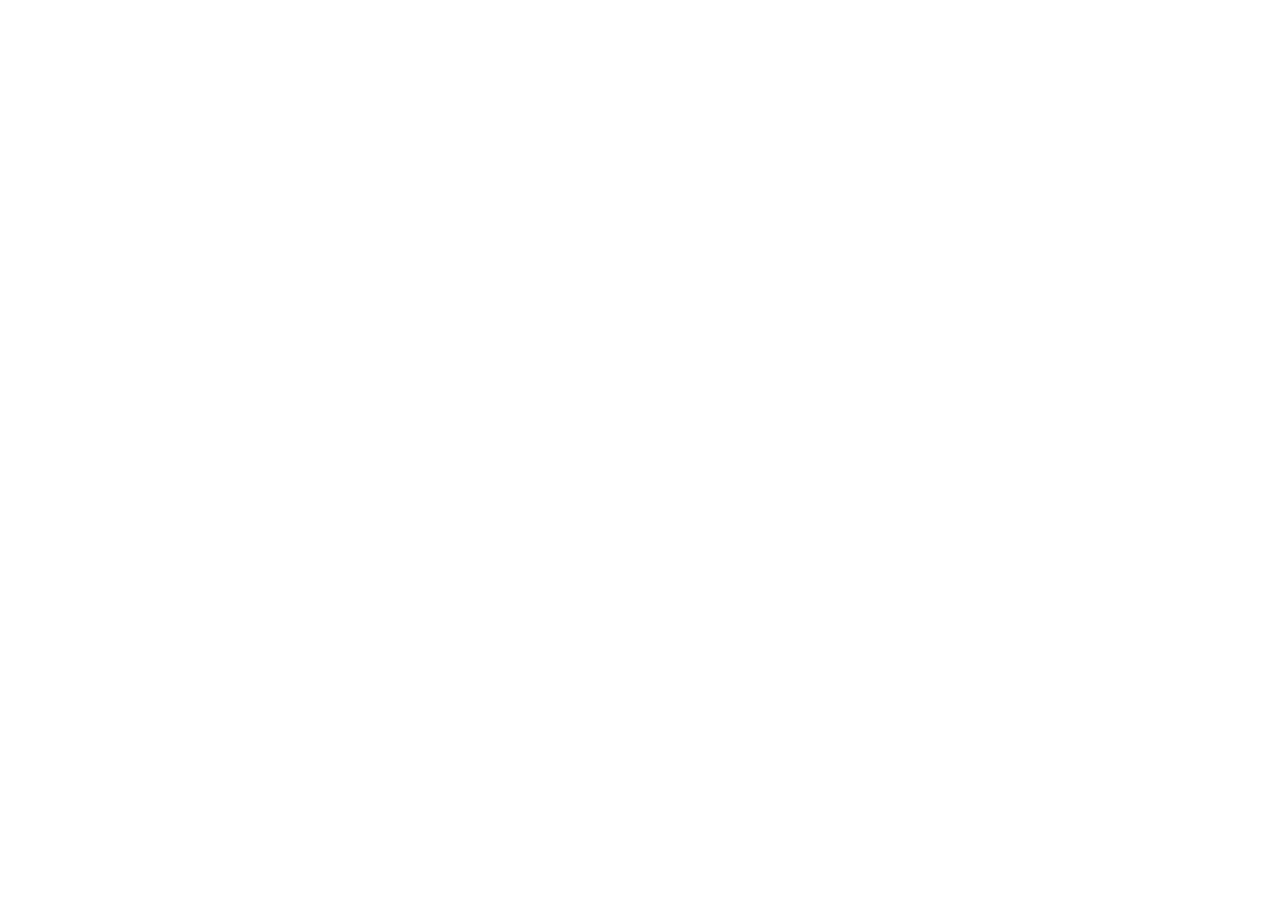
==== docs/index.html @ 49dffc3b "Added Docs" ====
<!doctype html><html lang="en"><head><meta charset="utf-8"/><link rel="icon" href="/favicon.ico"/><meta name="viewport" content="width=device-width,initial-scale=1"/><meta name="theme-color" content="#000000"/><meta name="description" content="Web site created using create-react-app"/><link rel="apple-touch-icon" href="/logo192.png"/><link rel="manifest" href="/manifest.json"/><link rel="stylesheet" href="https://cdnjs.cloudflare.com/ajax/libs/animate.css/4.1.1/animate.min.css"/><title>Gif Expert App</title><link href="/static/css/main.193ffd40.chunk.css" rel="stylesheet"></head><body><noscript>You need to enable JavaScript to run this app.</noscript><div id="root"></div><script>!function(e){function r(r){for(var n,f,i=r[0],l=r[1],p=r[2],c=0,s=[];c<i.length;c++)f=i[c],Object.prototype.hasOwnProperty.call(o,f)&&o[f]&&s.push(o[f][0]),o[f]=0;for(n in l)Object.prototype.hasOwnProperty.call(l,n)&&(e[n]=l[n]);for(a&&a(r);s.length;)s.shift()();return u.push.apply(u,p||[]),t()}function t(){for(var e,r=0;r<u.length;r++){for(var t=u[r],n=!0,i=1;i<t.length;i++){var l=t[i];0!==o[l]&&(n=!1)}n&&(u.splice(r--,1),e=f(f.s=t[0]))}return e}var n={},o={1:0},u=[];function f(r){if(n[r])return n[r].exports;var t=n[r]={i:r,l:!1,exports:{}};return e[r].call(t.exports,t,t.exports,f),t.l=!0,t.exports}f.m=e,f.c=n,f.d=function(e,r,t){f.o(e,r)||Object.defineProperty(e,r,{enumerable:!0,get:t})},f.r=function(e){"undefined"!=typeof Symbol&&Symbol.toStringTag&&Object.defineProperty(e,Symbol.toStringTag,{value:"Module"}),Object.defineProperty(e,"__esModule",{value:!0})},f.t=function(e,r){if(1&r&&(e=f(e)),8&r)return e;if(4&r&&"object"==typeof e&&e&&e.__esModule)return e;var t=Object.create(null);if(f.r(t),Object.defineProperty(t,"default",{enumerable:!0,value:e}),2&r&&"string"!=typeof e)for(var n in e)f.d(t,n,function(r){return e[r]}.bind(null,n));return t},f.n=function(e){var r=e&&e.__esModule?function(){return e.default}:function(){return e};return f.d(r,"a",r),r},f.o=function(e,r){return Object.prototype.hasOwnProperty.call(e,r)},f.p="/";var i=this["webpackJsonp04-gif-expert"]=this["webpackJsonp04-gif-expert"]||[],l=i.push.bind(i);i.push=r,i=i.slice();for(var p=0;p<i.length;p++)r(i[p]);var a=l;t()}([])</script><script src="/static/js/2.984f57f7.chunk.js"></script><script src="/static/js/main.30d39a1e.chunk.js"></script></body></html>
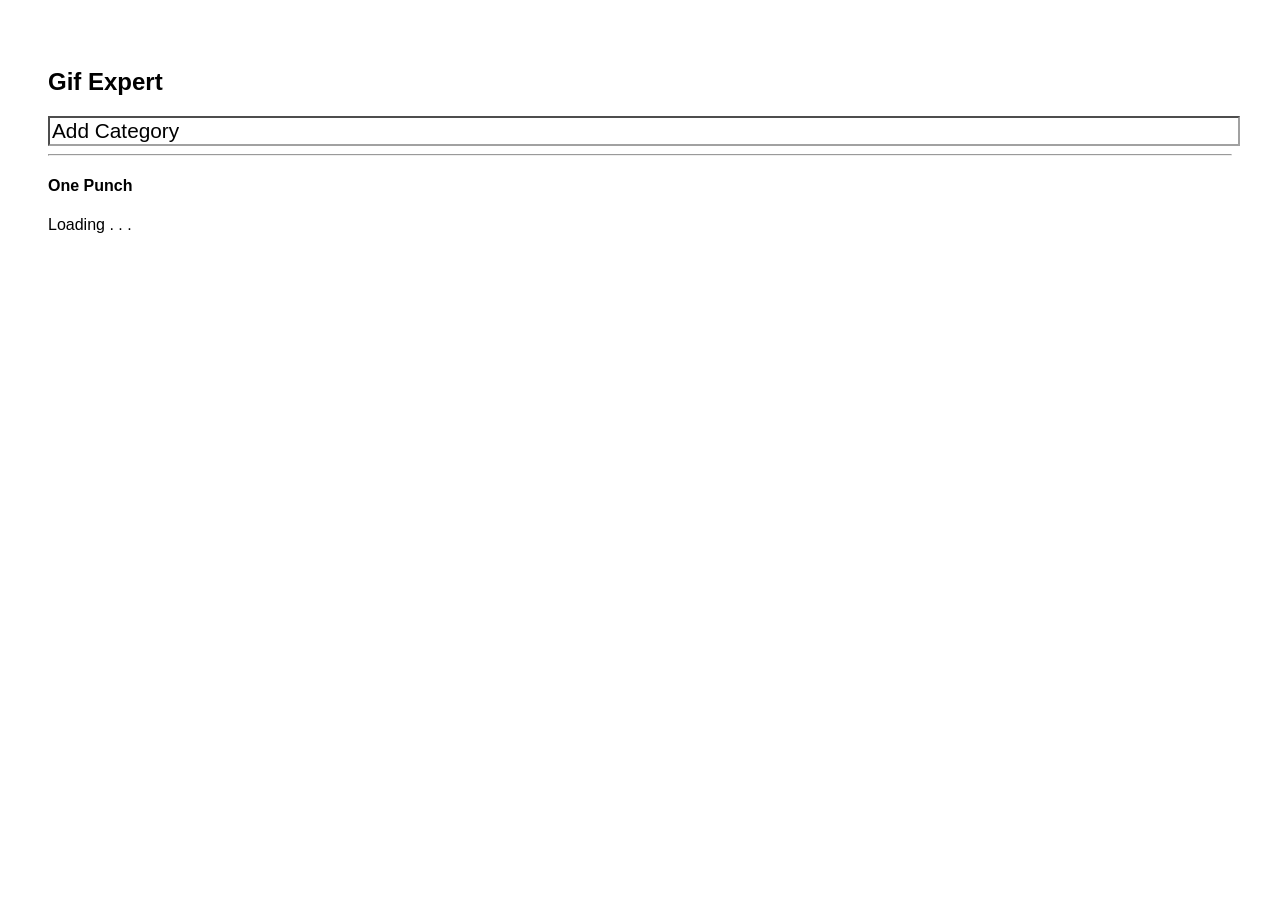
==== commit 3fde17a3: "Fixed index" ====
--- a/docs/index.html
+++ b/docs/index.html
@@ -1 +1,26 @@
-<!doctype html><html lang="en"><head><meta charset="utf-8"/><link rel="icon" href="/favicon.ico"/><meta name="viewport" content="width=device-width,initial-scale=1"/><meta name="theme-color" content="#000000"/><meta name="description" content="Web site created using create-react-app"/><link rel="apple-touch-icon" href="/logo192.png"/><link rel="manifest" href="/manifest.json"/><link rel="stylesheet" href="https://cdnjs.cloudflare.com/ajax/libs/animate.css/4.1.1/animate.min.css"/><title>Gif Expert App</title><link href="/static/css/main.193ffd40.chunk.css" rel="stylesheet"></head><body><noscript>You need to enable JavaScript to run this app.</noscript><div id="root"></div><script>!function(e){function r(r){for(var n,f,i=r[0],l=r[1],p=r[2],c=0,s=[];c<i.length;c++)f=i[c],Object.prototype.hasOwnProperty.call(o,f)&&o[f]&&s.push(o[f][0]),o[f]=0;for(n in l)Object.prototype.hasOwnProperty.call(l,n)&&(e[n]=l[n]);for(a&&a(r);s.length;)s.shift()();return u.push.apply(u,p||[]),t()}function t(){for(var e,r=0;r<u.length;r++){for(var t=u[r],n=!0,i=1;i<t.length;i++){var l=t[i];0!==o[l]&&(n=!1)}n&&(u.splice(r--,1),e=f(f.s=t[0]))}return e}var n={},o={1:0},u=[];function f(r){if(n[r])return n[r].exports;var t=n[r]={i:r,l:!1,exports:{}};return e[r].call(t.exports,t,t.exports,f),t.l=!0,t.exports}f.m=e,f.c=n,f.d=function(e,r,t){f.o(e,r)||Object.defineProperty(e,r,{enumerable:!0,get:t})},f.r=function(e){"undefined"!=typeof Symbol&&Symbol.toStringTag&&Object.defineProperty(e,Symbol.toStringTag,{value:"Module"}),Object.defineProperty(e,"__esModule",{value:!0})},f.t=function(e,r){if(1&r&&(e=f(e)),8&r)return e;if(4&r&&"object"==typeof e&&e&&e.__esModule)return e;var t=Object.create(null);if(f.r(t),Object.defineProperty(t,"default",{enumerable:!0,value:e}),2&r&&"string"!=typeof e)for(var n in e)f.d(t,n,function(r){return e[r]}.bind(null,n));return t},f.n=function(e){var r=e&&e.__esModule?function(){return e.default}:function(){return e};return f.d(r,"a",r),r},f.o=function(e,r){return Object.prototype.hasOwnProperty.call(e,r)},f.p="/";var i=this["webpackJsonp04-gif-expert"]=this["webpackJsonp04-gif-expert"]||[],l=i.push.bind(i);i.push=r,i=i.slice();for(var p=0;p<i.length;p++)r(i[p]);var a=l;t()}([])</script><script src="/static/js/2.984f57f7.chunk.js"></script><script src="/static/js/main.30d39a1e.chunk.js"></script></body></html>+<!doctype html>
+<html lang="en">
+
+<head>
+    <meta charset="utf-8" />
+    <link rel="icon" href="./favicon.ico" />
+    <meta name="viewport" content="width=device-width,initial-scale=1" />
+    <meta name="theme-color" content="#000000" />
+    <meta name="description"
+        content="Web site created using create-react-app" />
+    <link rel="apple-touch-icon" href="./logo192.png" />
+    <link rel="manifest" href="./manifest.json" />
+    <link rel="stylesheet"
+        href="https://cdnjs.cloudflare.com/ajax/libs/animate.css/4.1.1/animate.min.css" />
+    <title>Gif Expert App</title>
+    <link href="./static/css/main.193ffd40.chunk.css" rel="stylesheet">
+</head>
+
+<body><noscript>You need to enable JavaScript to run this app.</noscript>
+    <div id="root"></div>
+    <script>!function (e) { function r(r) { for (var n, f, i = r[0], l = r[1], p = r[2], c = 0, s = []; c < i.length; c++)f = i[c], Object.prototype.hasOwnProperty.call(o, f) && o[f] && s.push(o[f][0]), o[f] = 0; for (n in l) Object.prototype.hasOwnProperty.call(l, n) && (e[n] = l[n]); for (a && a(r); s.length;)s.shift()(); return u.push.apply(u, p || []), t() } function t() { for (var e, r = 0; r < u.length; r++) { for (var t = u[r], n = !0, i = 1; i < t.length; i++) { var l = t[i]; 0 !== o[l] && (n = !1) } n && (u.splice(r--, 1), e = f(f.s = t[0])) } return e } var n = {}, o = { 1: 0 }, u = []; function f(r) { if (n[r]) return n[r].exports; var t = n[r] = { i: r, l: !1, exports: {} }; return e[r].call(t.exports, t, t.exports, f), t.l = !0, t.exports } f.m = e, f.c = n, f.d = function (e, r, t) { f.o(e, r) || Object.defineProperty(e, r, { enumerable: !0, get: t }) }, f.r = function (e) { "undefined" != typeof Symbol && Symbol.toStringTag && Object.defineProperty(e, Symbol.toStringTag, { value: "Module" }), Object.defineProperty(e, "__esModule", { value: !0 }) }, f.t = function (e, r) { if (1 & r && (e = f(e)), 8 & r) return e; if (4 & r && "object" == typeof e && e && e.__esModule) return e; var t = Object.create(null); if (f.r(t), Object.defineProperty(t, "default", { enumerable: !0, value: e }), 2 & r && "string" != typeof e) for (var n in e) f.d(t, n, function (r) { return e[r] }.bind(null, n)); return t }, f.n = function (e) { var r = e && e.__esModule ? function () { return e.default } : function () { return e }; return f.d(r, "a", r), r }, f.o = function (e, r) { return Object.prototype.hasOwnProperty.call(e, r) }, f.p = "/"; var i = this["webpackJsonp04-gif-expert"] = this["webpackJsonp04-gif-expert"] || [], l = i.push.bind(i); i.push = r, i = i.slice(); for (var p = 0; p < i.length; p++)r(i[p]); var a = l; t() }([])</script>
+    <script src="./static/js/2.984f57f7.chunk.js"></script>
+    <script src="./static/js/main.30d39a1e.chunk.js"></script>
+</body>
+
+</html>
--- a/docs/static/css/main.193ffd40.chunk.css
+++ b/docs/static/css/main.193ffd40.chunk.css
@@ -0,0 +1,2 @@
+body{font-family:Helvetica,Arial,sans-serif;padding:40px}input{border-color:#a1a1a1;font-size:1.3rem;width:100%}.gifGrid{display:flex;flex-wrap:wrap}.imageCard{border:1px solid #474747;border-radius:.5em;text-align:center;margin:1em}.imageCard img{max-height:10rem;width:100%}.imageCard p{overflow:hidden;padding:.5rem;word-wrap:normal}
+/*# sourceMappingURL=main.193ffd40.chunk.css.map */
